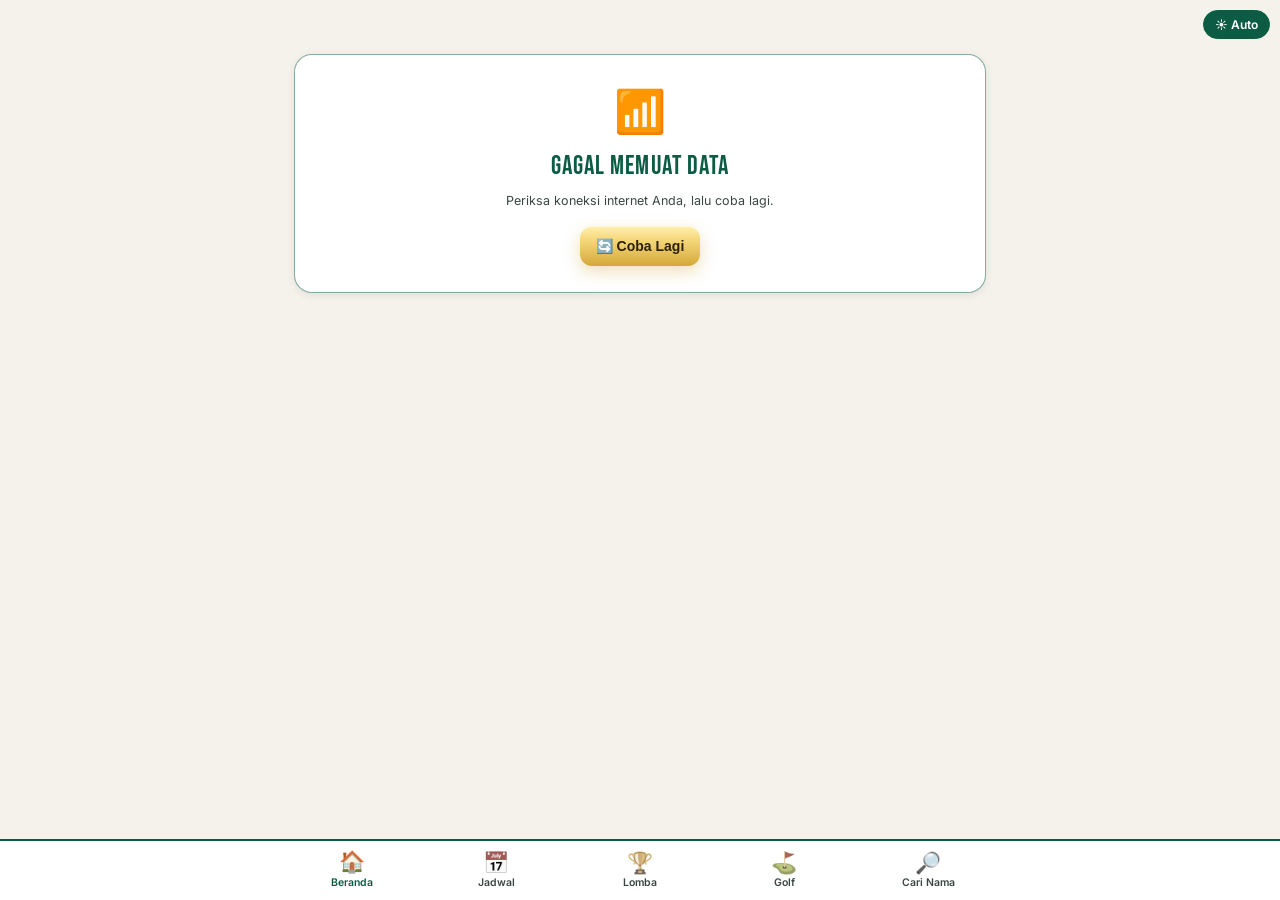
==== index.html @ 61618603 "Add files via upload" ====
<!DOCTYPE html>
<html lang="id">
<head>
<meta charset="utf-8">
<meta name="viewport" content="width=device-width,initial-scale=1,viewport-fit=cover">
<meta name="theme-color" content="#063d2e">
<title>RD Cup 2026 · North Sumatera</title>
<meta property="og:title" content="RD Cup 2026 · North Sumatera">
<meta property="og:description" content="Jadwal, bagan, skor live & pemenang RD Cup 2026">
<link rel="manifest" href="manifest.json">
<link rel="icon" href="icon.svg" type="image/svg+xml">
<script>(function(){var p;try{p=localStorage.getItem('RD_THEME')}catch(e){}var d=new Date(),h=d.getHours()+d.getMinutes()/60;document.documentElement.dataset.theme=(p==='light'||p==='dark')?p:((h>=5.5&&h<18)?'light':'dark');})()</script>
<link rel="stylesheet" href="style.css">
</head>
<body>
<div id="demo" class="demo" hidden>MODE DEMO — data contoh, belum terhubung ke Google Sheets</div>
<button class="thbtn" id="thbtn" onclick="RC.cycleTheme()"></button>
<main class="wrap" id="page"><div class="empty" style="margin-top:80px">⏳ Memuat data RD Cup…</div></main>

<div class="sheet" id="sheet"><div class="topbar"><span class="back" onclick="closeSheet()">‹</span><h2 id="shTitle"></h2></div><div class="wrap" id="shBody"></div></div>

<nav class="bn"><div class="in">
  <a data-p="home" class="on"><i>🏠</i>Beranda</a>
  <a data-p="jadwal"><i>📅</i>Jadwal</a>
  <a data-p="lomba"><i>🏆</i>Lomba</a>
  <a data-p="golf"><i>⛳</i>Golf</a>
  <a data-p="cari"><i>🔎</i>Cari Nama</a>
</div></nav>

<script src="config.js"></script>
<script src="common.js"></script>
<script>
const {esc, $} = RC;
let D = null, PAGE = 'home', DAY = null, GK = 'Putra', Q = '', OPEN = null;
const ICON = {'Golf':'⛳','Tenis Lapangan':'🎾','Tenis Meja':'🏓','Gaplek':'🁫','Karaoke':'🎤','Anak':'🧸'};
const TROPHY = `<svg class="trophy" viewBox="0 0 64 64"><defs><linearGradient id="g" x1="0" y1="0" x2="0" y2="1"><stop offset="0" stop-color="#fff3c4"/><stop offset=".45" stop-color="#f5d77a"/><stop offset="1" stop-color="#b8861f"/></linearGradient></defs><path fill="url(#g)" d="M18 6h28v6h10v6c0 8-6 13-12 14-2 5-6 8-9 9v7h8v6H21v-6h8v-7c-3-1-7-4-9-9C14 31 8 26 8 18v-6h10V6zm-6 10v2c0 5 3 8 7 9-1-3-1-6-1-11h-6zm40 0h-6c0 5 0 8-1 11 4-1 7-4 7-9v-2z"/><rect x="19" y="55" width="26" height="5" rx="1.5" fill="url(#g)"/></svg>`;

/* ---------- data ---------- */
async function refresh(silent){
  try { D = await RC.load(); render(); }
  catch(e){
    const c = RC.cached();
    if(c && !D){ D=c; render(); }
    if(!D){ showError(); return; }
    if(!silent) RC.toast('Koneksi lemah — menampilkan data terakhir', true);
  }
}
function showError(){
  $('#page').innerHTML = `<div class="card" style="text-align:center;margin-top:40px;padding:26px 18px"><div style="font-size:42px">📶</div><h2 class="gold" style="font-size:26px;margin:6px 0">Gagal Memuat Data</h2><p class="mut sm" style="margin-bottom:16px">Periksa koneksi internet Anda, lalu coba lagi.</p><button class="btn" onclick="this.disabled=true;this.textContent='Memuat…';refresh()">🔄 Coba Lagi</button></div>`;
}
function cab(k){ return (D.Cabang||[]).find(c=>c.Kode===k); }
function liveMatches(){ return (D.Pertandingan||[]).filter(m=>m.Status==='Berlangsung'); }
function cabStatus(c){
  if(c.Tipe==='BAGAN'){ const ms=RC.matchesOf(D,c.Kode); if(ms.some(m=>m.Status==='Berlangsung')) return 'live';
    if(RC.winners(D,c).length) return 'done'; if(ms.some(m=>m.Status==='Selesai'&&m['Tim A']!=='BYE'&&m['Tim B']!=='BYE')) return 'live'; return ''; }
  if(c.Tipe==='GOLF'){ const b=RC.golfBoard(D,/putri/i.test(c.Nama)?'Putri':'Putra'); if(!b.length||!b.some(x=>x.thru)) return ''; return b.every(x=>x.done)?'done':'live'; }
  if(RC.winners(D,c).length) return 'done';
  return '';
}
const pill = s => s==='live'?'<span class="pill live">● Live</span>':s==='done'?'<span class="pill done">Selesai</span>':'';

/* ---------- pages ---------- */
function render(){
  $('#demo').hidden = !RC.DEMO;
  document.querySelectorAll('nav.bn a').forEach(a=>a.classList.toggle('on',a.dataset.p===PAGE));
  const f = {home,jadwal,lomba,golf,cari}[PAGE];
  $('#page').innerHTML = f() + `<div class="upd">Diperbarui ${esc(D._time||'')} · otomatis tiap 30 detik · <a class="gold" style="cursor:pointer;text-decoration:underline" onclick="refresh().then(()=>RC.toast('✅ Data terbaru'))">🔄 Muat ulang</a></div>`;
  if(PAGE==='cari'){ const i=$('#q'); i.value=Q; i.focus(); i.setSelectionRange(Q.length,Q.length); }
  if(OPEN) openCab(OPEN, true);
}

function home(){
  const nm = RC.setting(D,'Nama_Event','RD CUP 2026'), sub = RC.setting(D,'Sub_Judul','North Sumatera');
  let h = `<section class="hero">${TROPHY}<h1>${esc(nm)}</h1><div class="sub">${esc(sub)}</div><div class="tag">${esc(RC.setting(D,'Tagline'))}</div><div class="cd" id="cd"></div><button class="btn ghost" style="margin-top:16px;padding:9px 16px;font-size:13px" onclick="shareWA()">📲 Bagikan via WhatsApp</button></section>`;
  const live = liveMatches();
  const nowJ = jadwalNow();
  if(live.length || nowJ.length){
    h += `<div class="sec-title">🔴 Sedang Berlangsung</div><div class="card">`;
    nowJ.forEach(j=> h+= `<div class="row"><div class="time">${esc(j.Mulai)}</div><div class="grow"><div class="b">${esc(j.Acara)}</div><div class="sm mut">📍 ${esc(j.Lokasi)}</div></div><span class="pill live">Live</span></div>`);
    live.forEach(m=>{ const c=cab(m['Kode Cabang'])||{}; h+= `<div class="row click" onclick="openCab('${esc(m['Kode Cabang'])}')"><div class="grow"><div class="sm gold">${esc(c.Nama||m['Kode Cabang'])}${m.Lapangan?' · '+esc(m.Lapangan):''}</div><div class="b">${esc(RC.disp(D,m['Kode Cabang'],m['Tim A']))} <span class="gold">${esc(m['Skor A'])} – ${esc(m['Skor B'])}</span> ${esc(RC.disp(D,m['Kode Cabang'],m['Tim B']))}</div></div><span class="chev">›</span></div>`; });
    h += `</div>`;
  }
  const P = (D.Pengumuman||[]).slice().reverse();
  if(P.length){ h += `<div class="sec-title">📢 Pengumuman</div>`; P.slice(0,4).forEach(p=> h+= `<div class="card"><div class="sm mut">${esc(p.Waktu)}</div><div class="b gold">${esc(p.Judul)}</div><div>${esc(p.Isi).replace(/\n/g,'<br>')}</div></div>`); }
  const W = (D.Cabang||[]).map(c=>({c,w:RC.winners(D,c)})).filter(x=>x.w.length);
  if(W.length){ h += `<div class="sec-title">🏆 Para Juara</div>`; W.forEach(x=> h+= `<div class="card click" onclick="openCab('${esc(x.c.Kode)}')"><div class="b gold">${ICON[x.c.Kategori]||'🏅'} ${esc(x.c.Nama)}</div>${podium(x.w)}</div>`); }
  h += `<div class="sec-title">📍 Lokasi</div><div class="card">` + (D.Lokasi||[]).map(l=>`<div class="row"><div class="grow"><div class="b">${esc(l.Nama)}</div><div class="sm mut">${esc(l.Keterangan)}</div></div>${l['Link Maps']?`<a class="btn ghost" href="${esc(l['Link Maps'])}" target="_blank">🗺️ Maps</a>`:''}</div>`).join('') + `</div>`;
  const pn = (D.Panitia||[]).filter(p=>p['No WA']);
  if(pn.length){ h += `<div class="sec-title">📞 Kontak Panitia</div><div class="card">` + pn.map(p=>`<div class="row"><div class="grow"><div class="b">${esc(p.Nama)}</div><div class="sm mut">${esc(p.Jabatan)}</div></div><a class="btn ghost" target="_blank" href="https://wa.me/${esc(waNo(p['No WA']))}">💬 WA</a></div>`).join('') + `</div>`; }
  setTimeout(tick,0);
  return h;
}
function shareWA(){
  const nm=RC.setting(D,'Nama_Event','RD CUP 2026')+' '+RC.setting(D,'Sub_Judul','North Sumatera');
  const url=location.origin+location.pathname.replace(/index\.html$/,'');
  const msg=`🏆 *${nm}*\n20–22 November 2026\n\nCek jadwal, bagan, skor live & pemenang di sini:\n${url}`;
  window.open('https://wa.me/?text='+encodeURIComponent(msg),'_blank');
}
function waNo(n){ n=String(n).replace(/\D/g,''); return n.startsWith('0')?'62'+n.slice(1):n; }
function jadwalNow(){
  const now=new Date();
  return (D.Jadwal||[]).filter(j=>{ const s=RC.parseDate(j.Tanggal+' '+j.Mulai); if(!s) return false;
    let e=RC.parseDate(j.Tanggal+' '+j.Selesai); if(!e) e=new Date(s.getTime()+4*3600e3); return now>=s && now<=e; });
}
function tick(){
  const el=$('#cd'); if(!el) return;
  const t=RC.parseDate(RC.setting(D,'Mulai_Acara','2026-11-20 13:30')); const diff=t-new Date();
  if(diff<=0){ const end=new Date(t.getTime()+3*864e5); el.innerHTML = new Date()<end?'<span class="pill live" style="font-size:13px;padding:6px 14px">● Sedang Berlangsung</span>':'<span class="pill gold" style="font-size:13px;padding:6px 14px">Terima kasih atas partisipasinya</span>'; return; }
  const d=Math.floor(diff/864e5), hh=Math.floor(diff%864e5/36e5), mm=Math.floor(diff%36e5/6e4), ss=Math.floor(diff%6e4/1e3);
  el.innerHTML=[[d,'Hari'],[hh,'Jam'],[mm,'Menit'],[ss,'Detik']].map(x=>`<div><b>${String(x[0]).padStart(2,'0')}</b><span>${x[1]}</span></div>`).join('');
}
setInterval(tick,1000);

function podium(groups){
  return groups.map(g=>(g.judul?`<div class="sm mut" style="margin-top:6px">${esc(g.judul)}</div>`:'')+g.list.map(x=>`<div class="pod"><div class="medal r${esc(x.juara)}">${esc(x.juara)}</div><div class="grow"><div class="b">${esc(x.nama)}</div><div class="sm mut">${esc([x.ou,x.pemain,x.ket].filter(Boolean).join(' · '))}</div></div></div>`).join('')).join('');
}

function jadwal(){
  const days=[...new Set((D.Jadwal||[]).map(j=>j.Tanggal))].sort();
  if(!DAY||!days.includes(DAY)){ const today=new Date().toISOString().slice(0,10); DAY=days.includes(today)?today:days[0]; }
  let h=`<div class="sec-title">📅 Jadwal Acara</div><div class="chips">`+days.map(d=>`<span class="chip ${d===DAY?'on':''}" onclick="DAY='${d}';render()">${esc(RC.fmtTgl(d).replace(/ \d{4}$/,''))}</span>`).join('')+`</div><div class="card">`;
  const nowJ=jadwalNow();
  const L=(D.Jadwal||[]).filter(j=>j.Tanggal===DAY).sort((a,b)=>a.Mulai.localeCompare(b.Mulai));
  h+= L.map(j=>{ const codes=String(j['Kode Cabang']||'').split(',').map(s=>s.trim()).filter(Boolean); const isLive=nowJ.includes(j);
    return `<div class="row ${codes.length?'click':''}" ${codes.length?`onclick="openCab('${esc(codes[0])}')"`:''}><div class="time">${esc(j.Mulai)}<small>${esc(j.Selesai)}</small></div><div class="grow"><div class="b">${esc(j.Acara)}</div><div class="sm mut">📍 ${esc(j.Lokasi)}${j.Keterangan?' · '+esc(j.Keterangan):''}</div>${codes.length>1?`<div style="margin-top:5px;display:flex;gap:6px;flex-wrap:wrap">${codes.map(c=>`<span class="pill" onclick="event.stopPropagation();openCab('${esc(c)}')">${esc((cab(c)||{}).Nama||c)}</span>`).join('')}</div>`:''}</div>${isLive?'<span class="pill live">Live</span>':''}${codes.length?'<span class="chev">›</span>':''}</div>`; }).join('') || '<div class="empty">Belum ada jadwal</div>';
  return h+`</div>`;
}

function lomba(){
  return `<div class="sec-title">🏆 Cabang Lomba</div><div class="grid">`+(D.Cabang||[]).map(c=>`<div class="tile" onclick="openCab('${esc(c.Kode)}')">${pill(cabStatus(c))}<div class="ic">${ICON[c.Kategori]||'🏅'}</div><div class="n">${esc(c.Nama)}</div><div class="l">📍 ${esc(c.Lokasi)} · ${esc(c.Sistem)}</div></div>`).join('')+`</div>`;
}

function golfTable(kat, compact){
  const b=RC.golfBoard(D,kat), pars=RC.pars(D);
  if(!b.length) return '<div class="empty">Belum ada data pemain</div>';
  return `<table><tr><th class="n">#</th><th>Pemain</th><th class="n">Thru</th><th class="n">Gross</th><th class="n">HCP</th><th class="n">Nett</th></tr>`+
  b.map((x,i)=>`<tr class="click" onclick="this.nextElementSibling.hidden=!this.nextElementSibling.hidden"><td class="n">${x.done?`<span class="rank ${x.rank<=3?'r'+x.rank:''}">${x.rank}</span>`:'–'}</td><td><div class="b">${esc(x.nama)}</div><div class="sm mut">${esc(x.ou)}${x.birdie?` · 🐦 ${x.birdie} birdie`:''}</div></td><td class="n">${x.done?'F':x.thru||'–'}</td><td class="n">${x.thru?x.gross:'–'}</td><td class="n">${x.done?x.hcp:'–'}</td><td class="n b gold">${x.done?x.nett:'–'}</td></tr>
  <tr hidden><td colspan="6">${scoreGrid(x,pars)}</td></tr>`).join('')+`</table><div class="sm mut" style="margin-top:8px">S36: Par/lebih baik = 2 poin, Bogey = 1, Double bogey+ = 0. HCP = 36 − poin. Nett = Gross − HCP. Ketuk nama untuk lihat scorecard.</div>`;
}
function scoreGrid(x,pars){
  let g='<div class="golfgrid">';
  for(let half=0;half<2;half++){ for(let i=half*9;i<half*9+9;i++) g+=`<div class="h">${i+1}<div class="p">P${pars[i]}</div></div>`;
    for(let i=half*9;i<half*9+9;i++){ const s=x.sc[i]; g+=`<div class="c ${s&&s<pars[i]?'bd':s&&s>=pars[i]+2?'bg':''}">${s||'·'}</div>`; } }
  return g+'</div>';
}
function sidePrizes(kat){
  const L=(D.Golf_Khusus||[]).filter(k=>!kat||k.Kategori===kat);
  if(!L.length) return '';
  return `<div class="card"><div class="b gold" style="margin-bottom:4px">🎯 Hadiah Khusus ${esc(kat||'')}</div>`+L.map(k=>`<div class="row"><div class="grow"><div class="b">${esc(k.Hadiah)} <span class="mut sm">· Hole ${esc(k.Hole)}</span></div><div class="sm ${k.Nama?'':'mut'}">${k.Nama?esc(k.Nama)+' · '+esc(k.OU)+(k.Keterangan?' · '+esc(k.Keterangan):''):'Belum ditentukan'}</div></div>${k.Nama?'<span class="pill gold">🏅</span>':''}</div>`).join('')+`</div>`;
}
function golf(){
  return `<div class="sec-title">⛳ Golf Leaderboard</div><div class="chips">${['Putra','Putri'].map(k=>`<span class="chip ${k===GK?'on':''}" onclick="GK='${k}';render()">${k}</span>`).join('')}</div><div class="card">${golfTable(GK)}</div>${sidePrizes(GK)}`;
}

function cari(){
  let h=`<div class="sec-title">🔎 Cari Nama Saya</div><div class="search"><input id="q" placeholder="Ketik nama atau OU…" oninput="Q=this.value;renderCari()"></div><div id="res" style="margin-top:12px">${cariRes()}</div>`;
  return h;
}
function renderCari(){ $('#res').innerHTML=cariRes(); }
function cariRes(){
  const q=Q.trim().toLowerCase(); if(q.length<2) return '<div class="empty">Ketik minimal 2 huruf untuk melihat jadwal & pertandingan Anda.</div>';
  const has=s=>String(s||'').toLowerCase().includes(q); const out=[];
  (D.Tim||[]).filter(t=>has(t['Pemain 1'])||has(t['Pemain 2'])||has(t['Nama Tim'])||has(t.OU)).forEach(t=>{
    const c=cab(t['Kode Cabang'])||{}; const ms=RC.matchesOf(D,t['Kode Cabang']).filter(m=>m['Tim A']===t['Nama Tim']||m['Tim B']===t['Nama Tim']);
    const nx=ms.find(m=>m.Status!=='Selesai'); const R=Math.max(0,...RC.matchesOf(D,t['Kode Cabang']).map(m=>+m.Babak));
    const last=ms.filter(m=>m.Status==='Selesai').pop(); let st='';
    if(nx) st=`<span class="pill ${nx.Status==='Berlangsung'?'live':''}">${nx.Status==='Berlangsung'?'● Sedang main':'Berikutnya'}</span> ${esc(RC.roundLabel(+nx.Babak,R))} vs <b>${esc(RC.disp(D,t['Kode Cabang'],nx['Tim A']===t['Nama Tim']?nx['Tim B']:nx['Tim A'])||'menunggu lawan')}</b>${nx.Jam?' · ⏰ '+esc(nx.Jam):''}${nx.Lapangan?' · '+esc(nx.Lapangan):''}`;
    else if(last) st= last.Pemenang===t['Nama Tim']?'<span class="pill gold">🏆 Juara</span>':`<span class="pill">Terhenti di ${esc(RC.roundLabel(+last.Babak,R))}</span>`;
    out.push(`<div class="card click" onclick="openCab('${esc(t['Kode Cabang'])}')"><div class="sm gold">${ICON[c.Kategori]||'🏅'} ${esc(c.Nama||t['Kode Cabang'])}</div><div class="b">${esc(t['Nama Tim'])} <span class="mut sm">· ${esc(t.OU)}</span></div><div class="sm mut">${esc([t['Pemain 1'],t['Pemain 2']].filter(Boolean).join(' / '))}</div><div class="sm" style="margin-top:6px">${st||'<span class="mut">Bagan belum dibuat</span>'}</div>${jadwalOf(t['Kode Cabang'])}</div>`);
  });
  (D.Golf||[]).filter(g=>has(g.Nama)||has(g.OU)).forEach(g=>{ const x=RC.golfBoard(D,g.Kategori).find(y=>y.nama===g.Nama);
    out.push(`<div class="card click" onclick="openCab('${g.Kategori==='Putri'?'GOLF-PI':'GOLF-PA'}')"><div class="sm gold">⛳ Golf ${esc(g.Kategori)}</div><div class="b">${esc(g.Nama)} <span class="mut sm">· ${esc(g.OU)}</span></div><div class="sm">${x&&x.done?`Peringkat <b class="gold">${x.rank}</b> · Nett ${x.nett}`:x&&x.thru?`Thru ${x.thru} · Gross ${x.gross}`:'Belum mulai'}</div>${jadwalOf(g.Kategori==='Putri'?'GOLF-PI':'GOLF-PA')}</div>`); });
  (D.Karaoke||[]).filter(k=>has(k.Nama)||has(k.OU)).forEach(k=> out.push(`<div class="card click" onclick="openCab('KARAOKE')"><div class="sm gold">🎤 Karaoke · ${esc(k.Kategori)}</div><div class="b">${esc(k.Nama)} <span class="mut sm">· ${esc(k.OU)}</span></div><div class="sm">No. tampil <b class="gold">${esc(k.No)}</b> · 🎵 ${esc(k.Lagu)}</div>${jadwalOf('KARAOKE')}</div>`));
  (D.Panitia||[]).filter(p=>has(p.Nama)).forEach(p=> out.push(`<div class="card"><div class="sm gold">🧑‍💼 Panitia · ${esc(p.Seksi)}</div><div class="b">${esc(p.Nama)}</div><div class="sm mut">${esc(p.Jabatan)}</div></div>`));
  return out.join('') || '<div class="empty">Nama tidak ditemukan. Hubungi panitia bila nama Anda belum terdaftar.</div>';
}
function jadwalOf(kode){
  const j=(D.Jadwal||[]).find(x=>String(x['Kode Cabang']).split(',').map(s=>s.trim()).includes(kode));
  return j?`<div class="sm mut" style="margin-top:4px">📅 ${esc(RC.fmtTgl(j.Tanggal))} · ${esc(j.Mulai)} · 📍 ${esc(j.Lokasi)}</div>`:'';
}

/* ---------- cabang detail ---------- */
function openCab(k, keep){
  const c=cab(k); if(!c) return; OPEN=k;
  const sh=$('#sheet'), y=keep?sh.scrollTop:0;
  $('#shTitle').textContent=c.Nama;
  let h=`<div class="card"><div class="row"><div class="grow"><div class="sm mut">Lokasi</div><div class="b">📍 ${esc(c.Lokasi)}</div></div><div><div class="sm mut">Sistem</div><div class="b">${esc(c.Sistem)}</div></div></div>${jadwalOf(k)}</div>`;
  if(c.Juknis) h+=`<div class="card"><div class="b gold" style="margin-bottom:4px">📋 Ketentuan</div><pre class="jk">${esc(c.Juknis)}</pre></div>`;
  const W=RC.winners(D,c); if(W.length) h+=`<div class="sec-title">🏆 Juara</div><div class="card">${podium(W)}</div>`;
  if(c.Tipe==='BAGAN') h+=bracket(c);
  if(c.Tipe==='GOLF'){ const kat=/putri/i.test(c.Nama)?'Putri':'Putra'; h+=`<div class="sec-title">Leaderboard</div><div class="card">${golfTable(kat)}</div>${sidePrizes(kat)}`; }
  if(c.Tipe==='KARAOKE') h+=karaoke();
  if(c.Tipe==='ANAK') h+=anak();
  $('#shBody').innerHTML=h; sh.classList.add('open'); sh.scrollTop=y;
  if(!keep) history.pushState({s:1},'');
}
function closeSheet(fromPop){ $('#sheet').classList.remove('open'); OPEN=null; if(!fromPop && history.state&&history.state.s) history.back(); }
window.addEventListener('popstate',()=>{ if(OPEN) closeSheet(true); });

function bracket(c){
  const ms=RC.matchesOf(D,c.Kode), tm=RC.teamMap(D);
  const teams=(D.Tim||[]).filter(t=>t['Kode Cabang']===c.Kode);
  let h='';
  if(ms.length){
    const R=Math.max(...ms.map(m=>+m.Babak));
    h+=`<div class="sec-title">Bagan Pertandingan</div><div class="sm mut" style="margin:-4px 2px 8px">Geser ke samping untuk melihat babak berikutnya →</div><div class="bracket">`;
    for(let r=1;r<=R;r++){
      h+=`<div class="round"><h4>${RC.roundLabel(r,R)}</h4><div class="ms">`+ms.filter(m=>+m.Babak===r).map(m=>{
        const t=(side)=>{ const n=m['Tim '+side]; const bye=n==='BYE'; const win=m.Status==='Selesai'&&m.Pemenang&&m.Pemenang===n; const info=tm[c.Kode+'|'+n];
          const sub=info&&info['Pemain 2']?`<div class="sm mut" style="font-weight:400;font-size:10.5px">${esc(info['Pemain 1'])} / ${esc(info['Pemain 2'])}</div>`:info&&info.OU&&info.OU!==n?`<div class="sm mut" style="font-weight:400;font-size:10.5px">${esc(info.OU)}</div>`:'';
          return `<div class="t ${win?'win':''} ${bye?'bye':''}"><div class="nm">${n?esc(RC.disp(D,c.Kode,n)):'<span class="mut">—</span>'}${sub}</div><div class="sc">${esc(m['Skor '+side])}</div></div>`; };
        const st=m.Status==='Berlangsung'?'<span style="color:var(--live)">● LIVE</span>':m.Status==='Selesai'?'Selesai':'';
        return `<div class="m ${m.Status==='Berlangsung'?'live':''}">${t('A')}${t('B')}<div class="meta"><span>${esc([m.Jam&&'⏰ '+m.Jam,m.Lapangan].filter(Boolean).join(' · '))||'#'+m.No}</span><span>${st}</span></div></div>`;
      }).join('')+`</div></div>`;
    }
    h+=`</div>`;
  }
  h+=`<div class="sec-title">Peserta (${teams.length})</div><div class="card">`+(teams.map(t=>`<div class="row"><div class="grow"><div class="b">${esc(t['Nama Tim'])}${t.Kelas?` <span class="pill">Kelas ${esc(t.Kelas)}</span>`:''}</div><div class="sm mut">${esc([t.OU!==t['Nama Tim']?t.OU:'',t['Pemain 1'],t['Pemain 2']].filter(Boolean).join(' · '))}</div></div></div>`).join('')||'<div class="empty">Peserta belum diumumkan</div>')+`</div>`;
  return h;
}
function karaoke(){
  const b=RC.karaokeBoard(D); const kats=[...new Set(b.map(x=>x.Kategori))];
  if(!b.length) return '<div class="empty">Daftar peserta belum diumumkan</div>';
  return kats.map(k=>{ const L=b.filter(x=>x.Kategori===k); const ranked=L.filter(x=>x.rata!=null).sort((a,b)=>b.rata-a.rata);
    return `<div class="sec-title">🎤 ${esc(k)}</div><div class="card"><table><tr><th class="n">No</th><th>Peserta</th><th class="n">Juri</th><th class="n">Nilai</th></tr>`+L.sort((a,b)=>+a.No-+b.No).map(x=>{ const r=ranked.indexOf(x)+1;
      return `<tr><td class="n"><span class="rank ${r&&r<=3?'r'+r:''}">${esc(x.No)}</span></td><td><div class="b">${esc(x.Nama)}</div><div class="sm mut">${esc(x.OU)} · 🎵 ${esc(x.Lagu)}</div></td><td class="n sm">${x.jml}</td><td class="n b gold">${x.rata!=null?x.rata.toFixed(1):'–'}</td></tr>`; }).join('')+`</table></div>`; }).join('')+`<div class="sm mut">Nilai = rata-rata nilai juri (0–100). Lingkaran emas/perak/perunggu = peringkat sementara.</div>`;
}
function anak(){
  const L=D.Anak||[]; if(!L.length) return '<div class="empty">Daftar lomba anak menyusul</div>';
  return `<div class="sec-title">🧸 Lomba Anak</div><div class="card"><table><tr><th>Kelompok</th><th>Lomba</th><th>Juara</th></tr>`+L.map(a=>`<tr><td>${esc(a['Kelompok Umur'])}</td><td>${esc(a.Lomba)}</td><td class="sm">${['1','2','3'].map(j=>a['Juara '+j]?`${j}. ${esc(a['Juara '+j])}`:'').filter(Boolean).join('<br>')||'<span class="mut">–</span>'}</td></tr>`).join('')+`</table></div>`;
}

/* ---------- nav ---------- */
document.querySelectorAll('nav.bn a').forEach(a=>a.onclick=()=>{ PAGE=a.dataset.p; if(!D) return; if(OPEN) closeSheet(); render(); scrollTo(0,0); });
const c0=RC.cached(); if(c0&&!RC.DEMO){ D=c0; render(); }
refresh();
setInterval(()=>{ if(!document.hidden) refresh(true); },30000);
document.addEventListener('visibilitychange',()=>{ if(!document.hidden) refresh(true); });
if('serviceWorker' in navigator) navigator.serviceWorker.register('sw.js').catch(()=>{});
</script>
</body>
</html>
---- style.css ----
@import url('https://fonts.googleapis.com/css2?family=Bebas+Neue&family=Inter:wght@400;500;600;700;800&display=swap');
:root{
  --bg1:#063d2e;--bg2:#0b5c43;--bg3:#0f7a58;
  --card:rgba(255,255,255,.07);--card2:rgba(255,255,255,.12);--line:rgba(245,215,122,.22);
  --gold:#f5d77a;--gold2:#d4a83a;--gold3:#a87b1d;--txt:#f2f7f4;--mut:#a9c9bb;
  --live:#ff5a5f;--ok:#4ade80;
}
*{box-sizing:border-box;margin:0;padding:0;-webkit-tap-highlight-color:transparent}
html{background:#04301f;min-height:100%}
body{min-height:100vh}
body{font-family:Inter,system-ui,sans-serif;color:var(--txt);
  background:radial-gradient(120% 80% at 50% -10%,var(--bg3) 0%,var(--bg2) 35%,var(--bg1) 75%) no-repeat,#04301f;
  padding-bottom:84px;font-size:15px;line-height:1.45}
.wrap{max-width:720px;margin:0 auto;padding:14px}
h1,h2,h3,.bebas{font-family:'Bebas Neue',Impact,'Arial Narrow',sans-serif;letter-spacing:.04em;font-weight:400}
.gold{color:var(--gold)}.mut{color:var(--mut)}.sm{font-size:12.5px}
.card{background:linear-gradient(160deg,var(--card2),var(--card));border:1px solid var(--line);border-radius:18px;padding:14px;margin-bottom:12px;
  box-shadow:0 8px 24px rgba(0,0,0,.25),inset 0 1px 0 rgba(255,255,255,.12);backdrop-filter:blur(6px)}
.sec-title{display:flex;align-items:center;gap:8px;font-family:'Bebas Neue',Impact,'Arial Narrow',sans-serif;font-size:22px;color:var(--gold);margin:18px 2px 8px;letter-spacing:.06em}
.sec-title:after{content:'';flex:1;height:1px;background:linear-gradient(90deg,var(--line),transparent)}

/* hero */
.hero{text-align:center;padding:26px 16px 22px;border-radius:24px;position:relative;overflow:hidden;
  background:linear-gradient(160deg,#0f8a63 0%,#075239 55%,#04301f 100%);border:1px solid rgba(245,215,122,.45);
  box-shadow:0 14px 34px rgba(0,0,0,.35),inset 0 1px 0 rgba(255,255,255,.25)}
.hero:before{content:'';position:absolute;inset:-40% -20% auto;height:70%;background:radial-gradient(closest-side,rgba(255,255,255,.18),transparent);pointer-events:none}
.trophy{width:64px;height:64px;margin:0 auto 6px;filter:drop-shadow(0 4px 10px rgba(0,0,0,.4))}
.hero h1{font-size:46px;line-height:1;background:linear-gradient(180deg,#fff6cf,var(--gold) 45%,var(--gold2) 70%,#fff0b0);-webkit-background-clip:text;background-clip:text;color:transparent;text-shadow:none}
.hero .sub{font-family:'Bebas Neue',Impact,'Arial Narrow',sans-serif;font-size:20px;letter-spacing:.3em;color:#e8f5ee;margin-top:2px}
.hero .tag{font-size:12px;color:var(--mut);margin-top:6px}
.cd{display:flex;justify-content:center;gap:8px;margin-top:16px}
.cd div{min-width:62px;padding:8px 6px;border-radius:12px;background:rgba(0,0,0,.25);border:1px solid var(--line)}
.cd b{display:block;font-family:'Bebas Neue',Impact,'Arial Narrow',sans-serif;font-size:30px;color:var(--gold);line-height:1}
.cd span{font-size:10px;letter-spacing:.12em;color:var(--mut);text-transform:uppercase}

/* list rows */
.row{display:flex;gap:12px;align-items:center;padding:10px 2px;border-bottom:1px dashed rgba(255,255,255,.1)}
.row:last-child{border-bottom:0}
.time{min-width:58px;text-align:center;font-family:'Bebas Neue',Impact,'Arial Narrow',sans-serif;font-size:20px;color:var(--gold);line-height:1}
.time small{display:block;font-family:Inter;font-size:10px;color:var(--mut);letter-spacing:0}
.grow{flex:1;min-width:0}.b{font-weight:700}
.pill{display:inline-block;font-size:10.5px;font-weight:700;letter-spacing:.05em;padding:2px 8px;border-radius:99px;background:rgba(255,255,255,.1);color:var(--mut);text-transform:uppercase}
.pill.live{background:var(--live);color:#fff;animation:pulse 1.4s infinite}
.pill.done{background:rgba(74,222,128,.18);color:var(--ok)}
.pill.gold{background:linear-gradient(180deg,var(--gold),var(--gold2));color:#3a2a00}
@keyframes pulse{50%{opacity:.55}}
.chev{color:var(--gold);font-size:20px}
.click{cursor:pointer}.click:active{opacity:.7}

/* day tabs / chips */
.chips{display:flex;gap:8px;overflow-x:auto;padding:2px 2px 8px;scrollbar-width:none}
.chips::-webkit-scrollbar{display:none}
.chip{flex:none;padding:8px 14px;border-radius:99px;border:1px solid var(--line);background:rgba(0,0,0,.18);color:var(--txt);font-weight:600;font-size:13px;cursor:pointer}
.chip.on{background:linear-gradient(180deg,#ffe9a3,var(--gold) 40%,var(--gold2));color:#2d2100;border-color:transparent;box-shadow:0 4px 14px rgba(212,168,58,.4)}

/* cabang grid */
.grid{display:grid;grid-template-columns:1fr 1fr;gap:10px}
.tile{padding:14px;border-radius:16px;background:linear-gradient(160deg,rgba(255,255,255,.13),rgba(255,255,255,.04));border:1px solid var(--line);cursor:pointer;position:relative;min-height:96px}
.tile .ic{font-size:26px}.tile .n{font-weight:700;margin-top:6px;font-size:14px;line-height:1.25}.tile .l{font-size:11.5px;color:var(--mut);margin-top:2px}
.tile .pill{position:absolute;top:10px;right:10px}

/* bracket */
.bracket{display:flex;gap:14px;overflow-x:auto;padding:4px 2px 12px}
.round{flex:none;width:210px;display:flex;flex-direction:column}
.round h4{font-family:'Bebas Neue',Impact,'Arial Narrow',sans-serif;font-size:17px;color:var(--gold);letter-spacing:.08em;text-align:center;margin-bottom:6px}
.round .ms{display:flex;flex-direction:column;justify-content:space-around;flex:1;gap:10px}
.m{border-radius:12px;background:rgba(0,0,0,.22);border:1px solid rgba(255,255,255,.12);overflow:hidden;font-size:13px}
.m.live{border-color:var(--live);box-shadow:0 0 0 1px var(--live)}
.m .t{display:flex;justify-content:space-between;gap:8px;padding:7px 10px}
.m .t+.t{border-top:1px solid rgba(255,255,255,.08)}
.m .t .nm{overflow:hidden;text-overflow:ellipsis;white-space:nowrap}
.m .t .sc{font-family:'Bebas Neue',Impact,'Arial Narrow',sans-serif;font-size:18px;line-height:1;min-width:16px;text-align:right}
.m .t.win{background:linear-gradient(90deg,rgba(245,215,122,.25),transparent);color:var(--gold);font-weight:700}
.m .t.bye{color:var(--mut);font-style:italic}
.m .meta{font-size:10.5px;color:var(--mut);padding:3px 10px;background:rgba(0,0,0,.2);display:flex;justify-content:space-between}

/* tables */
table{width:100%;border-collapse:collapse;font-size:13px}
th{font-size:10.5px;text-transform:uppercase;letter-spacing:.06em;color:var(--gold);text-align:left;padding:6px 4px;border-bottom:1px solid var(--line)}
td{padding:8px 4px;border-bottom:1px solid rgba(255,255,255,.07)}
td.n,th.n{text-align:center}
.rank{display:inline-grid;place-items:center;width:26px;height:26px;border-radius:50%;font-family:'Bebas Neue',Impact,'Arial Narrow',sans-serif;font-size:16px;background:rgba(255,255,255,.08)}
.r1{background:linear-gradient(180deg,#fff1b8,#e6b93f);color:#3a2a00}.r2{background:linear-gradient(180deg,#f3f4f6,#a8adb5);color:#222}.r3{background:linear-gradient(180deg,#f0c39a,#b0703c);color:#2a1300}

/* podium */
.pod{display:flex;gap:10px;align-items:center;padding:8px 0;border-bottom:1px dashed rgba(255,255,255,.1)}
.pod:last-child{border:0}
.medal{width:34px;height:34px;border-radius:50%;display:grid;place-items:center;font-family:'Bebas Neue',Impact,'Arial Narrow',sans-serif;font-size:18px;flex:none;box-shadow:inset 0 -3px 0 rgba(0,0,0,.2),0 3px 8px rgba(0,0,0,.3)}

/* inputs */
input,select,textarea{width:100%;font:inherit;color:var(--txt);background:rgba(0,0,0,.25);border:1px solid var(--line);border-radius:12px;padding:11px 12px;outline:none}
input:focus,select:focus,textarea:focus{border-color:var(--gold)}
select option{background:#0b4d3a}
.btn{display:inline-flex;align-items:center;justify-content:center;gap:6px;border:0;border-radius:12px;padding:12px 16px;font-weight:800;font-size:14px;cursor:pointer;
  background:linear-gradient(180deg,#fff0b0,var(--gold) 35%,var(--gold2));color:#2d2100;box-shadow:0 6px 16px rgba(212,168,58,.35),inset 0 1px 0 rgba(255,255,255,.6)}
.btn.ghost{background:rgba(255,255,255,.08);color:var(--txt);border:1px solid var(--line);box-shadow:none}
.btn.wide{width:100%}.btn:disabled{opacity:.5}
.search{position:relative}.search input{padding-left:40px}.search:before{content:'🔍';position:absolute;left:13px;top:11px}

/* bottom nav */
nav.bn{position:fixed;left:0;right:0;bottom:0;z-index:20;display:flex;justify-content:center;
  background:linear-gradient(180deg,rgba(4,48,31,.85),rgba(3,32,21,.98));border-top:1px solid var(--line);backdrop-filter:blur(10px);padding-bottom:env(safe-area-inset-bottom)}
nav.bn .in{display:flex;width:100%;max-width:720px}
nav.bn a{flex:1;text-align:center;padding:9px 0 10px;color:var(--mut);text-decoration:none;font-size:10.5px;font-weight:600;cursor:pointer}
nav.bn a i{display:block;font-style:normal;font-size:21px;line-height:1.2;filter:grayscale(.6)}
nav.bn a.on{color:var(--gold)}nav.bn a.on i{filter:none;transform:translateY(-1px)}

/* sheet */
.sheet{position:fixed;inset:0;z-index:30;background:radial-gradient(120% 80% at 50% -10%,var(--bg3),var(--bg2) 35%,var(--bg1) 75%);overflow-y:auto;display:none;padding-bottom:30px}
.sheet.open{display:block;animation:up .2s ease}
@keyframes up{from{transform:translateY(20px);opacity:0}}
.topbar{position:sticky;top:0;z-index:2;display:flex;align-items:center;gap:10px;padding:12px 14px;background:rgba(4,48,31,.92);border-bottom:1px solid var(--line);backdrop-filter:blur(8px)}
.topbar .back{font-size:22px;color:var(--gold);cursor:pointer;padding:0 6px}
.topbar h2{font-size:22px;color:var(--gold)}

#toast{position:fixed;left:50%;bottom:96px;transform:translateX(-50%) translateY(20px);opacity:0;transition:.25s;background:#062b1f;border:1px solid var(--gold);color:var(--txt);padding:10px 16px;border-radius:12px;z-index:99;font-weight:600;font-size:13px;pointer-events:none;max-width:90vw}
#toast.show{opacity:1;transform:translateX(-50%)}#toast.bad{border-color:var(--live)}
.demo{background:#7c2d12;color:#ffedd5;text-align:center;font-size:12px;padding:5px;font-weight:600}
.empty{text-align:center;color:var(--mut);padding:18px 8px;font-size:13px}
.upd{text-align:center;font-size:11px;color:var(--mut);margin-top:14px}
pre.jk{white-space:pre-wrap;font-family:inherit;font-size:13.5px}
.golfgrid{display:grid;grid-template-columns:repeat(9,1fr);gap:4px;text-align:center;font-size:12px}
.golfgrid .h{color:var(--mut);font-size:10px}.golfgrid .p{color:var(--gold);font-size:10px}
.golfgrid input{padding:8px 0;text-align:center;font-size:16px;border-radius:8px}
.golfgrid .c{padding:3px 0;border-radius:6px;background:rgba(0,0,0,.2)}
.golfgrid .bd{background:rgba(245,215,122,.35);color:#fff}.golfgrid .bg{background:rgba(255,90,95,.25)}
.golfgrid input{padding:8px 0!important;text-align:center!important;-moz-appearance:textfield}
input[type=number]::-webkit-inner-spin-button,input[type=number]::-webkit-outer-spin-button{-webkit-appearance:none;margin:0}

/* ===== skor lebih besar (semua tema) ===== */
.m{font-size:14px}.m .t .sc{font-size:21px}

/* ===== tombol tema ===== */
.thbtn{position:fixed;top:10px;right:10px;z-index:40;border:1px solid var(--line);background:rgba(4,48,31,.85);color:#fff;border-radius:99px;padding:6px 11px;font:600 12px Inter,sans-serif;cursor:pointer;backdrop-filter:blur(6px)}
.topbar .thbtn{position:static}

/* ===== TEMA TERANG (lapangan siang) ===== */
[data-theme=light]{--txt:#111;--mut:#3a4741;--line:rgba(11,92,67,.5);--live:#c62828;--ok:#1b7f3b;--g:#0b5c43}
[data-theme=light] body{background:#f4f2ea;color:#111}
html[data-theme=light]{background:#f4f2ea}
[data-theme=light] .card{background:#fff;border:1.5px solid var(--line);box-shadow:0 2px 8px rgba(0,0,0,.08);backdrop-filter:none}
[data-theme=light] .gold,[data-theme=light] .sec-title,[data-theme=light] .time,[data-theme=light] .chev,[data-theme=light] .round h4,
[data-theme=light] th,[data-theme=light] .stat b,[data-theme=light] .golfgrid .p,[data-theme=light] nav.bn a.on{color:var(--g)}
[data-theme=light] .sec-title:after{background:linear-gradient(90deg,var(--line),transparent)}
[data-theme=light] .b{font-weight:800}
[data-theme=light] .row{border-bottom-color:rgba(0,0,0,.13)}
[data-theme=light] .pill{background:#e4ece6;color:#22302a}
[data-theme=light] .pill.done{background:#d7f0df;color:#145c2b}
[data-theme=light] .chip{background:#fff;color:#111;border:1.5px solid var(--line)}
[data-theme=light] .chip.on{border-color:transparent}
[data-theme=light] .tile{background:#fff;border:1.5px solid var(--line);box-shadow:0 2px 8px rgba(0,0,0,.07)}
[data-theme=light] .m{background:#fff;border:1.5px solid #b9cbc1}
[data-theme=light] .m.live{border-color:var(--live);box-shadow:0 0 0 1px var(--live)}
[data-theme=light] .m .t+.t{border-top-color:#dfe7e2}
[data-theme=light] .m .t.win{background:#e1f1e8;color:var(--g)}
[data-theme=light] .m .meta{background:#eef3ef;color:#3a4741}
[data-theme=light] td{border-bottom-color:#e1e7e3}
[data-theme=light] .rank{background:#e4ece6}
[data-theme=light] .pod{border-bottom-color:rgba(0,0,0,.12)}
[data-theme=light] input,[data-theme=light] select,[data-theme=light] textarea{background:#fff;color:#111;border:1.5px solid #8fa89b}
[data-theme=light] input:focus,[data-theme=light] select:focus{border-color:var(--g);box-shadow:0 0 0 2px rgba(11,92,67,.2)}
[data-theme=light] select option{background:#fff;color:#111}
[data-theme=light] .btn.ghost{background:#fff;color:#111;border:1.5px solid var(--line)}
[data-theme=light] nav.bn{background:#fff;border-top:2px solid var(--g);backdrop-filter:none}
[data-theme=light] nav.bn a{color:#3a4741}
[data-theme=light] .sheet{background:#f4f2ea}
[data-theme=light] .topbar{background:#0b5c43;border-bottom:0}
[data-theme=light] .topbar h2,[data-theme=light] .topbar .back{color:#ffe08a}
[data-theme=light] .topbar .btn.ghost{background:transparent;color:#fff;border-color:rgba(255,255,255,.6)}
[data-theme=light] #toast{background:#111;color:#fff}
[data-theme=light] .golfgrid .c{background:#eef3ef}
[data-theme=light] .golfgrid .bd{background:#ffd95a;color:#111}
[data-theme=light] .golfgrid .bg{background:#f6c4c1}
[data-theme=light] .golfgrid .h{color:#3a4741}
[data-theme=light] .empty,[data-theme=light] .upd{color:#3a4741}
/* header tetap emerald & gold */
[data-theme=light] .hero{box-shadow:0 6px 18px rgba(0,0,0,.18)}
[data-theme=light] .hero .tag,[data-theme=light] .hero .cd span{color:#d8ece2}
[data-theme=light] .hero .cd b{color:#f5d77a}
[data-theme=light] .hero .btn.ghost{background:rgba(255,255,255,.12);color:#fff;border-color:rgba(255,255,255,.55)}
[data-theme=light] .thbtn{background:#0b5c43;border-color:#0b5c43}
.thbtn{white-space:nowrap;flex:none}
.sheet .topbar{padding-right:104px}
.sheet .topbar h2{white-space:nowrap;overflow:hidden;text-overflow:ellipsis}
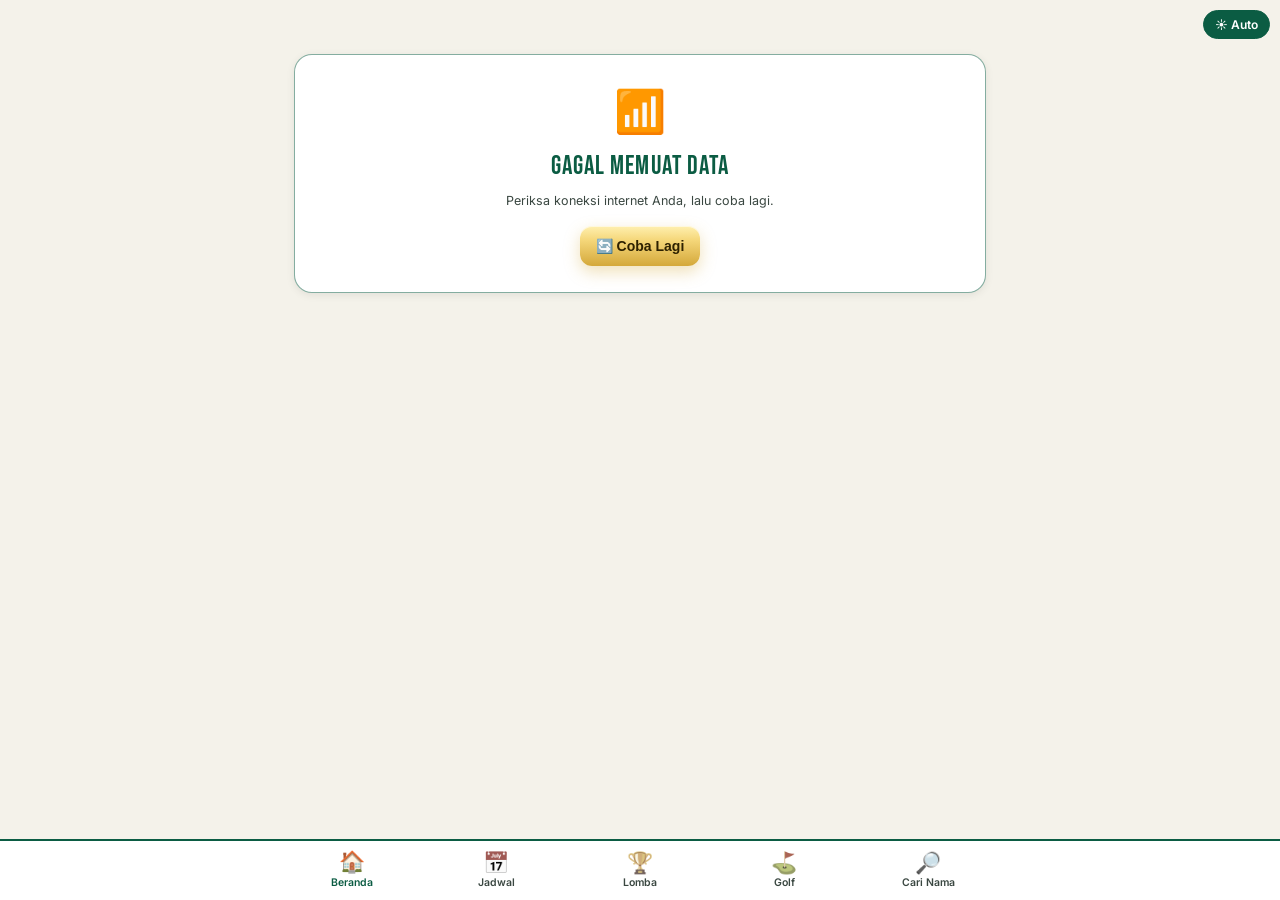
==== commit c63ab76e: "Add files via upload" ====
--- a/index.html
+++ b/index.html
@@ -85,6 +85,7 @@
   const W = (D.Cabang||[]).map(c=>({c,w:RC.winners(D,c)})).filter(x=>x.w.length);
   if(W.length){ h += `<div class="sec-title">🏆 Para Juara</div>`; W.forEach(x=> h+= `<div class="card click" onclick="openCab('${esc(x.c.Kode)}')"><div class="b gold">${ICON[x.c.Kategori]||'🏅'} ${esc(x.c.Nama)}</div>${podium(x.w)}</div>`); }
   h += `<div class="sec-title">📍 Lokasi</div><div class="card">` + (D.Lokasi||[]).map(l=>`<div class="row"><div class="grow"><div class="b">${esc(l.Nama)}</div><div class="sm mut">${esc(l.Keterangan)}</div></div>${l['Link Maps']?`<a class="btn ghost" href="${esc(l['Link Maps'])}" target="_blank">🗺️ Maps</a>`:''}</div>`).join('') + `</div>`;
+  if((D.Panitia||[]).length) h += `<button class="btn ghost wide" style="margin-top:14px" onclick="openCab('__PANITIA')">🧑‍💼 Lihat Susunan Panitia</button>`;
   const pn = (D.Panitia||[]).filter(p=>p['No WA']);
   if(pn.length){ h += `<div class="sec-title">📞 Kontak Panitia</div><div class="card">` + pn.map(p=>`<div class="row"><div class="grow"><div class="b">${esc(p.Nama)}</div><div class="sm mut">${esc(p.Jabatan)}</div></div><a class="btn ghost" target="_blank" href="https://wa.me/${esc(waNo(p['No WA']))}">💬 WA</a></div>`).join('') + `</div>`; }
   setTimeout(tick,0);
@@ -171,6 +172,8 @@
   (D.Golf||[]).filter(g=>has(g.Nama)||has(g.OU)).forEach(g=>{ const x=RC.golfBoard(D,g.Kategori).find(y=>y.nama===g.Nama);
     out.push(`<div class="card click" onclick="openCab('${g.Kategori==='Putri'?'GOLF-PI':'GOLF-PA'}')"><div class="sm gold">⛳ Golf ${esc(g.Kategori)}</div><div class="b">${esc(g.Nama)} <span class="mut sm">· ${esc(g.OU)}</span></div><div class="sm">${x&&x.done?`Peringkat <b class="gold">${x.rank}</b> · Nett ${x.nett}`:x&&x.thru?`Thru ${x.thru} · Gross ${x.gross}`:'Belum mulai'}</div>${jadwalOf(g.Kategori==='Putri'?'GOLF-PI':'GOLF-PA')}</div>`); });
   (D.Karaoke||[]).filter(k=>has(k.Nama)||has(k.OU)).forEach(k=> out.push(`<div class="card click" onclick="openCab('KARAOKE')"><div class="sm gold">🎤 Karaoke · ${esc(k.Kategori)}</div><div class="b">${esc(k.Nama)} <span class="mut sm">· ${esc(k.OU)}</span></div><div class="sm">No. tampil <b class="gold">${esc(k.No)}</b> · 🎵 ${esc(k.Lagu)}</div>${jadwalOf('KARAOKE')}</div>`));
+  (D.Peserta_Anak||[]).filter(a=>has(a.Nama)||has(a['Anak Dari'])).forEach(a=>{ const jw=anakJuara(a.Nama);
+    out.push(`<div class="card click" onclick="openCab('ANAK')"><div class="sm gold">🧸 Lomba Anak · Kelompok ${esc(a['Kelompok Umur'])}</div><div class="b">${esc(a.Nama)} <span class="mut sm">· ${esc(String(a.Umur).replace('.',','))} th · ${esc(a.OU)}</span></div>${a['Anak Dari']?`<div class="sm mut">Anak dari ${esc(a['Anak Dari'])}</div>`:''}${jw.length?`<div class="sm" style="margin-top:4px">${jw.map(x=>`<span class="pill gold">🏆 ${esc(x)}</span>`).join(' ')}</div>`:''}${jadwalOf('ANAK')}</div>`); });
   (D.Panitia||[]).filter(p=>has(p.Nama)).forEach(p=> out.push(`<div class="card"><div class="sm gold">🧑‍💼 Panitia · ${esc(p.Seksi)}</div><div class="b">${esc(p.Nama)}</div><div class="sm mut">${esc(p.Jabatan)}</div></div>`));
   return out.join('') || '<div class="empty">Nama tidak ditemukan. Hubungi panitia bila nama Anda belum terdaftar.</div>';
 }
@@ -180,7 +183,15 @@
 }
 
 /* ---------- cabang detail ---------- */
+function panitiaPage(){
+  const L=D.Panitia||[]; const groups=[]; const idx={};
+  L.forEach(p=>{ const g=p.Seksi||'Lainnya'; if(!(g in idx)){ idx[g]=groups.length; groups.push({g,list:[]}); } groups[idx[g]].list.push(p); });
+  const lead=j=>/ketua|koordinator|penasehat|bendahara/i.test(j||'');
+  return `<div class="sm mut" style="margin:4px 2px 10px">${L.length} orang · ${groups.length} seksi</div>`+groups.map(x=>`<div class="card"><div class="b gold" style="font-size:16px;margin-bottom:4px">${esc(x.g)}</div>`+
+    x.list.map(p=>`<div class="row" style="padding:7px 2px"><div class="grow"><div class="${lead(p.Jabatan)&&!/^anggota$/i.test(p.Jabatan)?'b':''}">${esc(p.Nama)}</div>${p.Jabatan&&!/^anggota$/i.test(p.Jabatan)?`<div class="sm mut">${esc(p.Jabatan)}</div>`:''}</div>${p['No WA']?`<a class="btn ghost" style="padding:6px 10px;font-size:12px" target="_blank" href="https://wa.me/${esc(waNo(p['No WA']))}">💬</a>`:''}</div>`).join('')+`</div>`).join('');
+}
 function openCab(k, keep){
+  if(k==='__PANITIA'){ OPEN=k; const sh=$('#sheet'), y=keep?sh.scrollTop:0; $('#shTitle').textContent='Susunan Panitia'; $('#shBody').innerHTML=panitiaPage(); sh.classList.add('open'); sh.scrollTop=y; if(!keep) history.pushState({s:1},''); return; }
   const c=cab(k); if(!c) return; OPEN=k;
   const sh=$('#sheet'), y=keep?sh.scrollTop:0;
   $('#shTitle').textContent=c.Nama;
@@ -225,9 +236,24 @@
     return `<div class="sec-title">🎤 ${esc(k)}</div><div class="card"><table><tr><th class="n">No</th><th>Peserta</th><th class="n">Juri</th><th class="n">Nilai</th></tr>`+L.sort((a,b)=>+a.No-+b.No).map(x=>{ const r=ranked.indexOf(x)+1;
       return `<tr><td class="n"><span class="rank ${r&&r<=3?'r'+r:''}">${esc(x.No)}</span></td><td><div class="b">${esc(x.Nama)}</div><div class="sm mut">${esc(x.OU)} · 🎵 ${esc(x.Lagu)}</div></td><td class="n sm">${x.jml}</td><td class="n b gold">${x.rata!=null?x.rata.toFixed(1):'–'}</td></tr>`; }).join('')+`</table></div>`; }).join('')+`<div class="sm mut">Nilai = rata-rata nilai juri (0–100). Lingkaran emas/perak/perunggu = peringkat sementara.</div>`;
 }
+function kelSort(a,b){ return (parseFloat(a)||0)-(parseFloat(b)||0); }
+function anakJuara(nama){
+  const n=String(nama||'').trim().toLowerCase(); const out=[];
+  (D.Anak||[]).forEach(a=>['1','2','3'].forEach(j=>{ if(String(a['Juara '+j]||'').trim().toLowerCase()===n) out.push(`Juara ${j} ${a.Lomba}`); }));
+  return out;
+}
 function anak(){
-  const L=D.Anak||[]; if(!L.length) return '<div class="empty">Daftar lomba anak menyusul</div>';
-  return `<div class="sec-title">🧸 Lomba Anak</div><div class="card"><table><tr><th>Kelompok</th><th>Lomba</th><th>Juara</th></tr>`+L.map(a=>`<tr><td>${esc(a['Kelompok Umur'])}</td><td>${esc(a.Lomba)}</td><td class="sm">${['1','2','3'].map(j=>a['Juara '+j]?`${j}. ${esc(a['Juara '+j])}`:'').filter(Boolean).join('<br>')||'<span class="mut">–</span>'}</td></tr>`).join('')+`</table></div>`;
+  const P=D.Peserta_Anak||[], L=D.Anak||[]; let h='';
+  if(P.length){
+    const kel=[...new Set(P.map(p=>p['Kelompok Umur']))].sort(kelSort);
+    h+=`<div class="sec-title">🧸 Peserta (${P.length} anak)</div>`;
+    h+=kel.map(k=>{ const A=P.filter(p=>p['Kelompok Umur']===k).sort((x,y)=>(parseFloat(x.Umur)||0)-(parseFloat(y.Umur)||0)||String(x.Nama).localeCompare(y.Nama));
+      return `<div class="card"><div class="row" style="padding-top:0"><div class="grow b gold" style="font-size:16px">Kelompok ${esc(k)}</div><span class="pill">${A.length} anak</span></div>`+
+      A.map(p=>{ const jw=anakJuara(p.Nama); return `<div class="row" style="padding:7px 2px"><div class="time" style="min-width:42px;font-size:18px">${esc(String(p.Umur).replace('.',','))}<small>tahun</small></div><div class="grow"><div class="b">${esc(p.Nama)}</div><div class="sm mut">${esc(p.OU)}${p['Anak Dari']?' · Anak dari '+esc(p['Anak Dari']):''}</div>${jw.length?`<div class="sm" style="margin-top:3px">${jw.map(x=>`<span class="pill gold">🏆 ${esc(x)}</span>`).join(' ')}</div>`:''}</div></div>`; }).join('')+`</div>`; }).join('');
+  }
+  h+=`<div class="sec-title">🏅 Lomba & Juara</div>`;
+  if(!L.length) return h+'<div class="card empty">Jenis lomba per kelompok umur akan diumumkan panitia.</div>';
+  return h+`<div class="card"><table><tr><th>Kelompok</th><th>Lomba</th><th>Juara</th></tr>`+L.slice().sort((a,b)=>kelSort(a['Kelompok Umur'],b['Kelompok Umur'])).map(a=>`<tr><td>${esc(a['Kelompok Umur'])}</td><td>${esc(a.Lomba)}</td><td class="sm">${['1','2','3'].map(j=>a['Juara '+j]?`${j}. ${esc(a['Juara '+j])}`:'').filter(Boolean).join('<br>')||'<span class="mut">–</span>'}</td></tr>`).join('')+`</table></div>`;
 }
 
 /* ---------- nav ---------- */
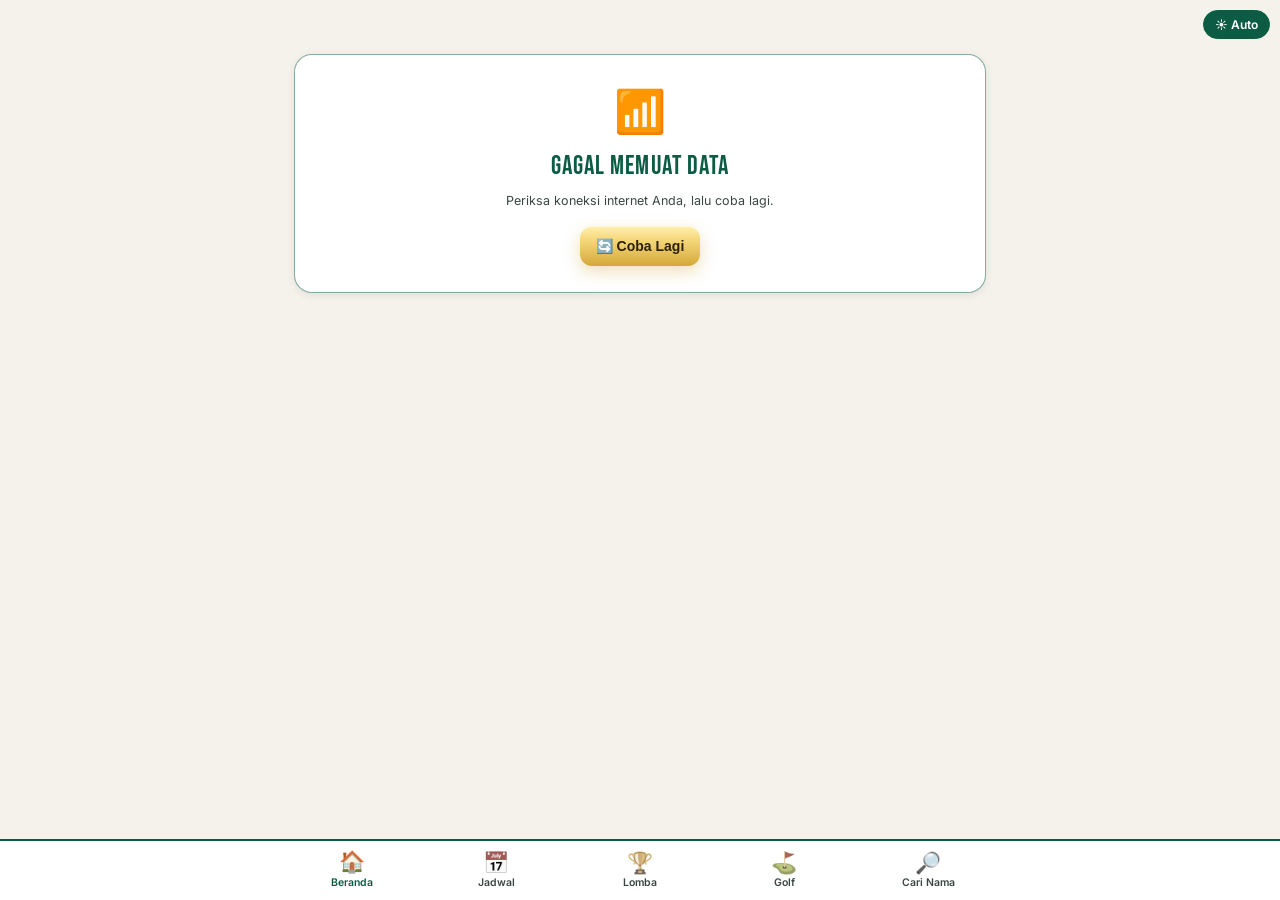
==== commit 7ee35fd3: "Add files via upload" ====
--- a/index.html
+++ b/index.html
@@ -132,16 +132,17 @@
 }
 
 function golfTable(kat, compact){
-  const b=RC.golfBoard(D,kat), pars=RC.pars(D);
+  const b=RC.golfBoard(D,kat), pars=RC.pars(D), H=RC.golfHoles(D,kat), n=H.length;
   if(!b.length) return '<div class="empty">Belum ada data pemain</div>';
-  return `<table><tr><th class="n">#</th><th>Pemain</th><th class="n">Thru</th><th class="n">Gross</th><th class="n">HCP</th><th class="n">Nett</th></tr>`+
+  return `<div class="sm gold b" style="margin-bottom:6px">${n} hole · Hole ${H[0]+1}–${H[n-1]+1}</div><table><tr><th class="n">#</th><th>Pemain</th><th class="n">Thru</th><th class="n">Gross</th><th class="n">HCP</th><th class="n">Nett</th></tr>`+
   b.map((x,i)=>`<tr class="click" onclick="this.nextElementSibling.hidden=!this.nextElementSibling.hidden"><td class="n">${x.done?`<span class="rank ${x.rank<=3?'r'+x.rank:''}">${x.rank}</span>`:'–'}</td><td><div class="b">${esc(x.nama)}</div><div class="sm mut">${esc(x.ou)}${x.birdie?` · 🐦 ${x.birdie} birdie`:''}</div></td><td class="n">${x.done?'F':x.thru||'–'}</td><td class="n">${x.thru?x.gross:'–'}</td><td class="n">${x.done?x.hcp:'–'}</td><td class="n b gold">${x.done?x.nett:'–'}</td></tr>
-  <tr hidden><td colspan="6">${scoreGrid(x,pars)}</td></tr>`).join('')+`</table><div class="sm mut" style="margin-top:8px">S36: Par/lebih baik = 2 poin, Bogey = 1, Double bogey+ = 0. HCP = 36 − poin. Nett = Gross − HCP. Ketuk nama untuk lihat scorecard.</div>`;
+  <tr hidden><td colspan="6">${scoreGrid(x,pars)}</td></tr>`).join('')+`</table><div class="sm mut" style="margin-top:8px">S36 ${n} hole: Par/lebih baik = 2 poin, Bogey = 1, Double bogey+ = 0. HCP = ${2*n} − poin. Nett = Gross − HCP. Ketuk nama untuk lihat scorecard.</div>`;
 }
 function scoreGrid(x,pars){
-  let g='<div class="golfgrid">';
-  for(let half=0;half<2;half++){ for(let i=half*9;i<half*9+9;i++) g+=`<div class="h">${i+1}<div class="p">P${pars[i]}</div></div>`;
-    for(let i=half*9;i<half*9+9;i++){ const s=x.sc[i]; g+=`<div class="c ${s&&s<pars[i]?'bd':s&&s>=pars[i]+2?'bg':''}">${s||'·'}</div>`; } }
+  let g='<div class="golfgrid">'; const H=x.holes;
+  for(let k=0;k<H.length;k+=9){ const part=H.slice(k,k+9);
+    part.forEach(i=>g+=`<div class="h">${i+1}<div class="p">P${pars[i]}</div></div>`); for(let j=part.length;j<9;j++) g+='<div></div>';
+    part.forEach(i=>{ const s=x.sc[i]; g+=`<div class="c ${s&&s<pars[i]?'bd':s&&s>=pars[i]+2?'bg':''}">${s||'·'}</div>`; }); for(let j=part.length;j<9;j++) g+='<div></div>'; }
   return g+'</div>';
 }
 function sidePrizes(kat){
